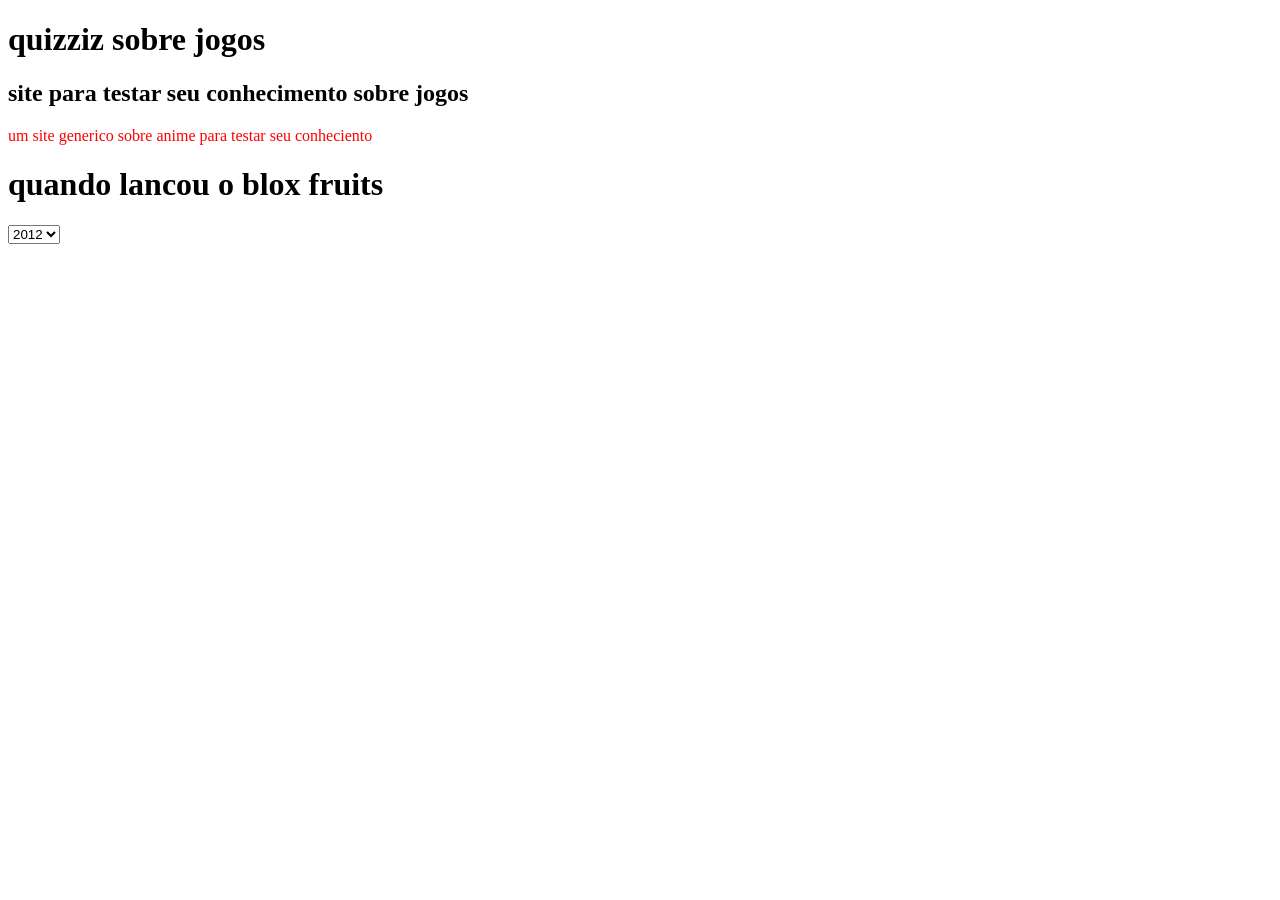
==== site sobre jogos/index.html @ d8090bf9 "css" ====
<!DOCTYPE html>
<html lang="en">
<head>
    <meta charset="UTF-8">
    <meta name="viewport" content="width=device-width, initial-scale=1.0">
    <title>meu segundo site sobre jogos</title>
</head>
       <body> 
                <header> 
                       <h1>
                        quizziz sobre jogos</h1> 
                       
                <header>
                    <link rel="stylesheet" href="style.css">
                      <h2> site para testar seu conhecimento sobre jogos</h2> 
                      <p style="color: red;">um site generico sobre anime para testar seu conheciento</p>   
               </header>
           <main>
            <h1>quando lancou o blox fruits</h1>
              <select>
                      <option value="2012">2012</option>
                      <option value="2020">2020</option>
                      <option value="2019">2019</option>
              </select>

           </main>
       </body>
</html>
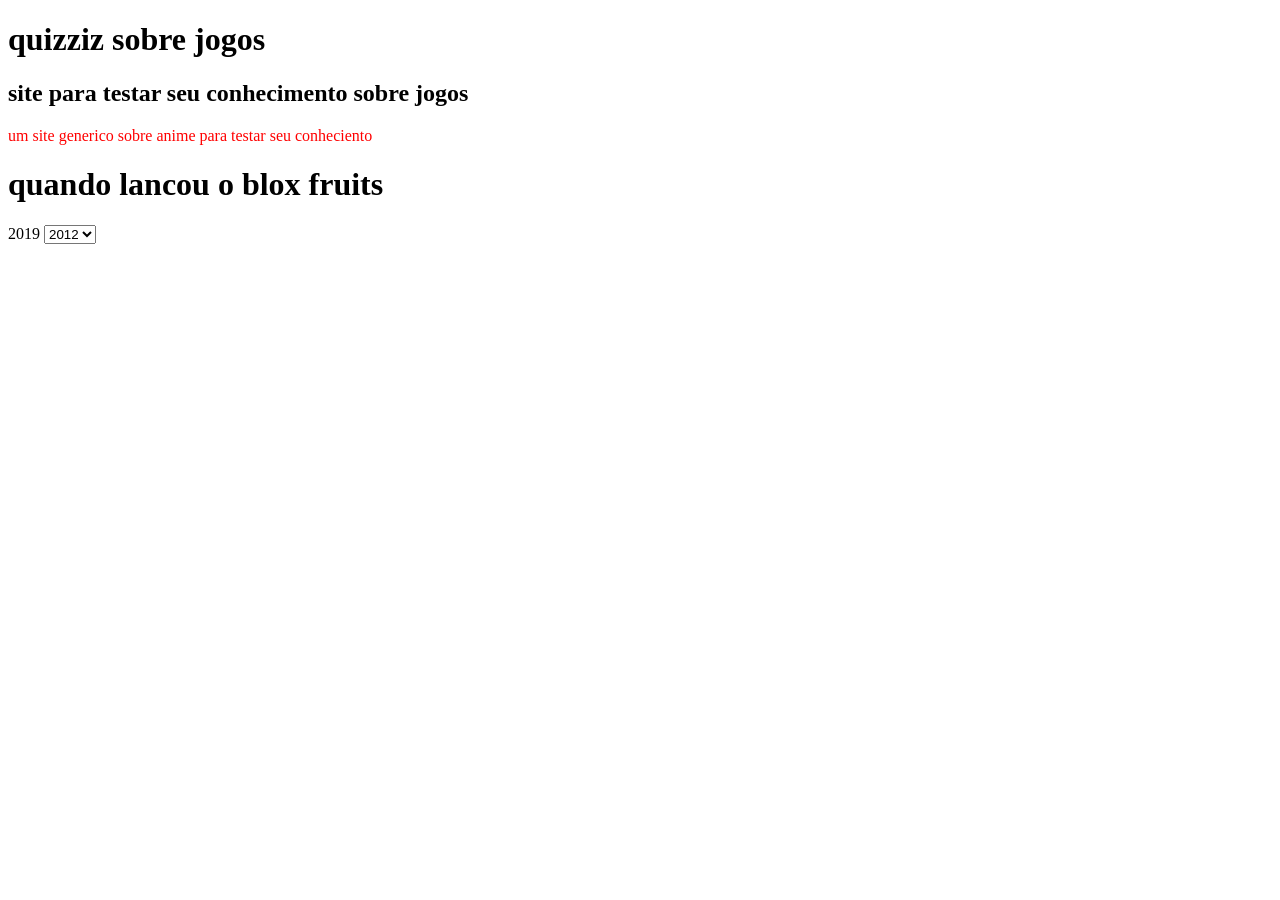
==== commit 1802c199: "." ====
--- a/site sobre jogos/index.html
+++ b/site sobre jogos/index.html
@@ -17,7 +17,8 @@
                </header>
            <main>
             <h1>quando lancou o blox fruits</h1>
-              <select>
+              <label for="2019">2019</label>
+              <select name="2019" id="2019">
                       <option value="2012">2012</option>
                       <option value="2020">2020</option>
                       <option value="2019">2019</option>
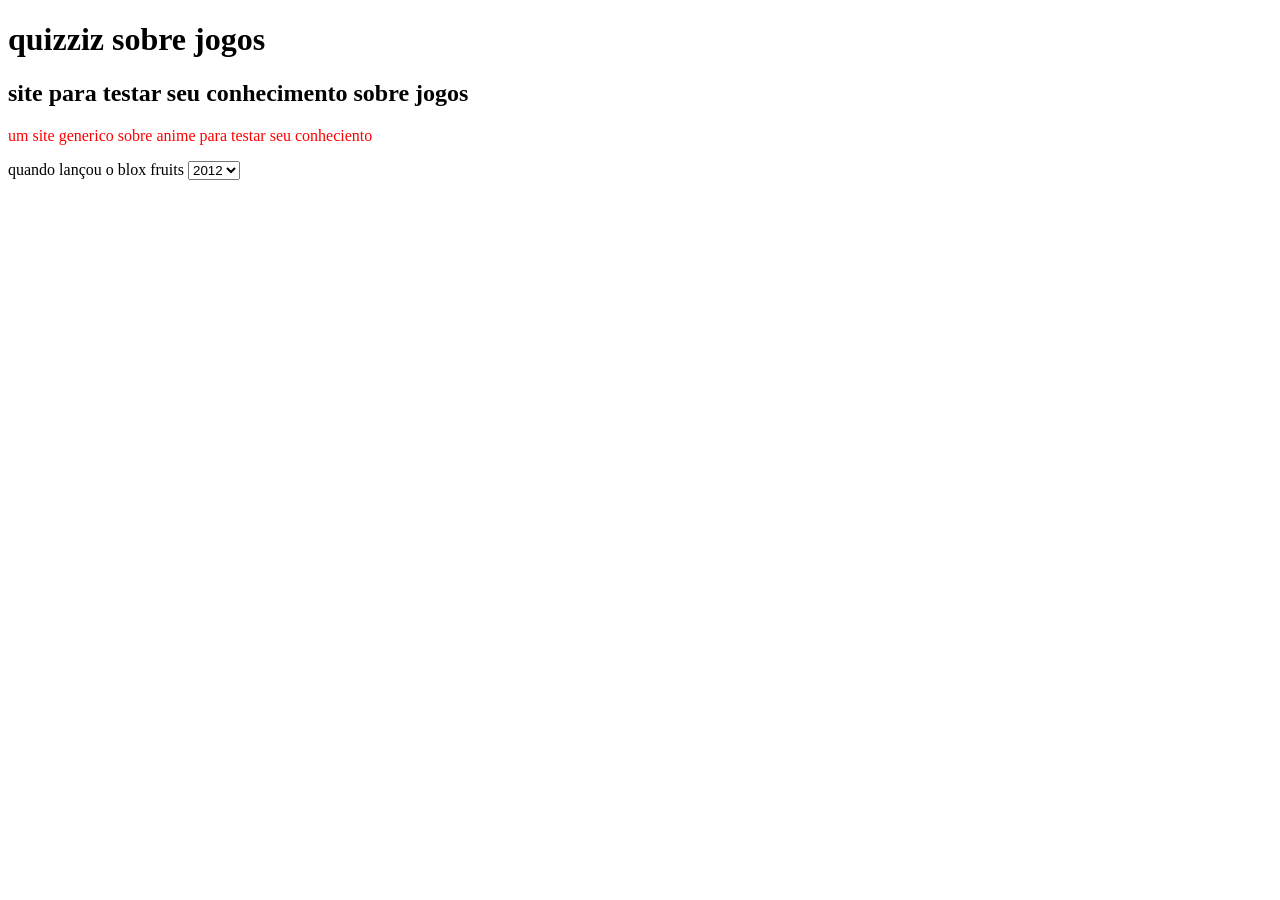
==== commit 67b7d264: "." ====
--- a/site sobre jogos/index.html
+++ b/site sobre jogos/index.html
@@ -16,8 +16,7 @@
                       <p style="color: red;">um site generico sobre anime para testar seu conheciento</p>   
                </header>
            <main>
-            <h1>quando lancou o blox fruits</h1>
-              <label for="2019">2019</label>
+              <label for="primeira pergunta">quando lançou o blox fruits</label>
               <select name="2019" id="2019">
                       <option value="2012">2012</option>
                       <option value="2020">2020</option>
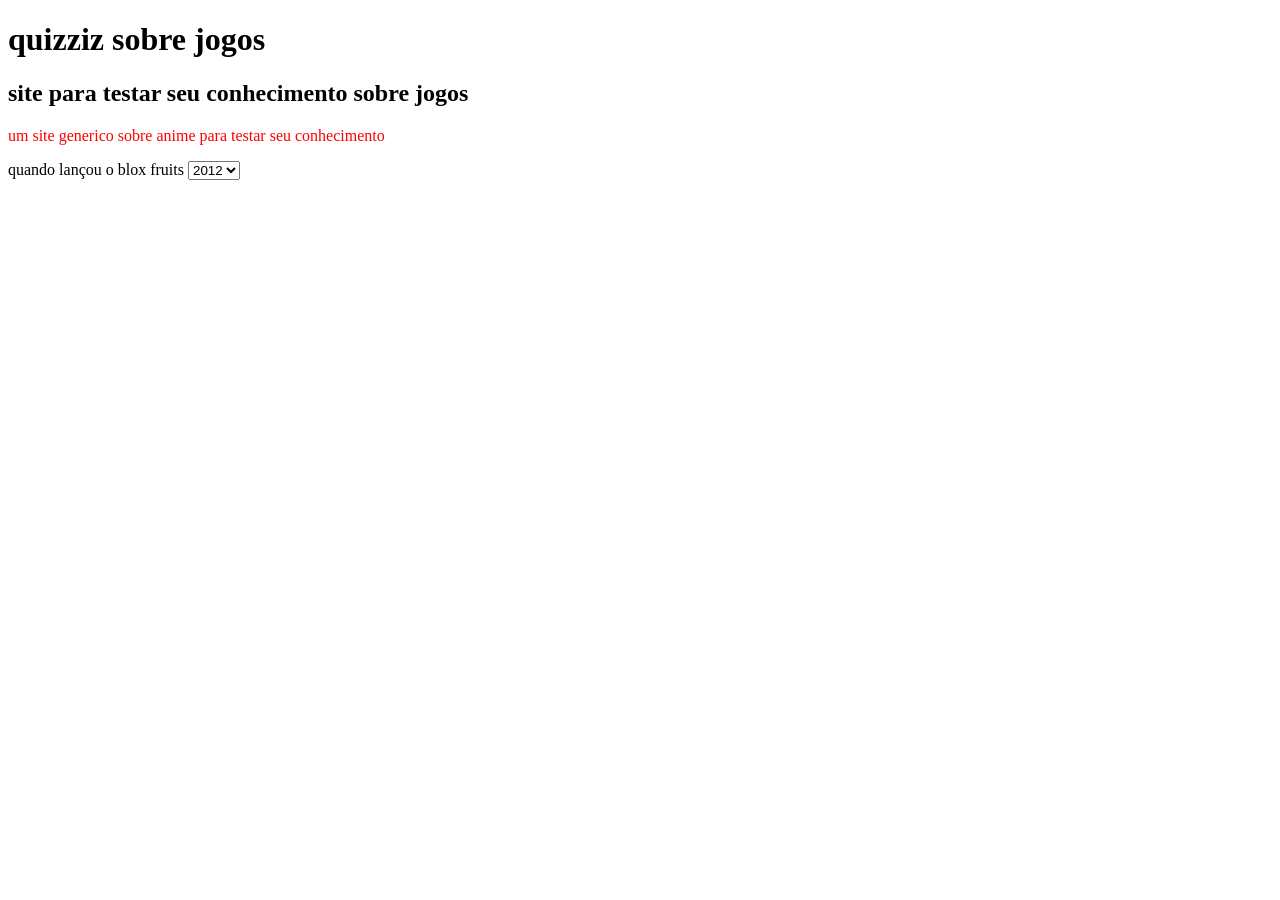
==== commit 542e12e9: "." ====
--- a/site sobre jogos/index.html
+++ b/site sobre jogos/index.html
@@ -13,16 +13,15 @@
                 <header>
                     <link rel="stylesheet" href="style.css">
                       <h2> site para testar seu conhecimento sobre jogos</h2> 
-                      <p style="color: red;">um site generico sobre anime para testar seu conheciento</p>   
+                      <p style="color: red;">um site generico sobre anime para testar seu conhecimento</p>   
                </header>
            <main>
               <label for="primeira pergunta">quando lançou o blox fruits</label>
-              <select name="2019" id="2019">
+              <select name="primeira pergunta" id="primeira pergunta">
                       <option value="2012">2012</option>
                       <option value="2020">2020</option>
                       <option value="2019">2019</option>
               </select>
-
            </main>
        </body>
 </html>
